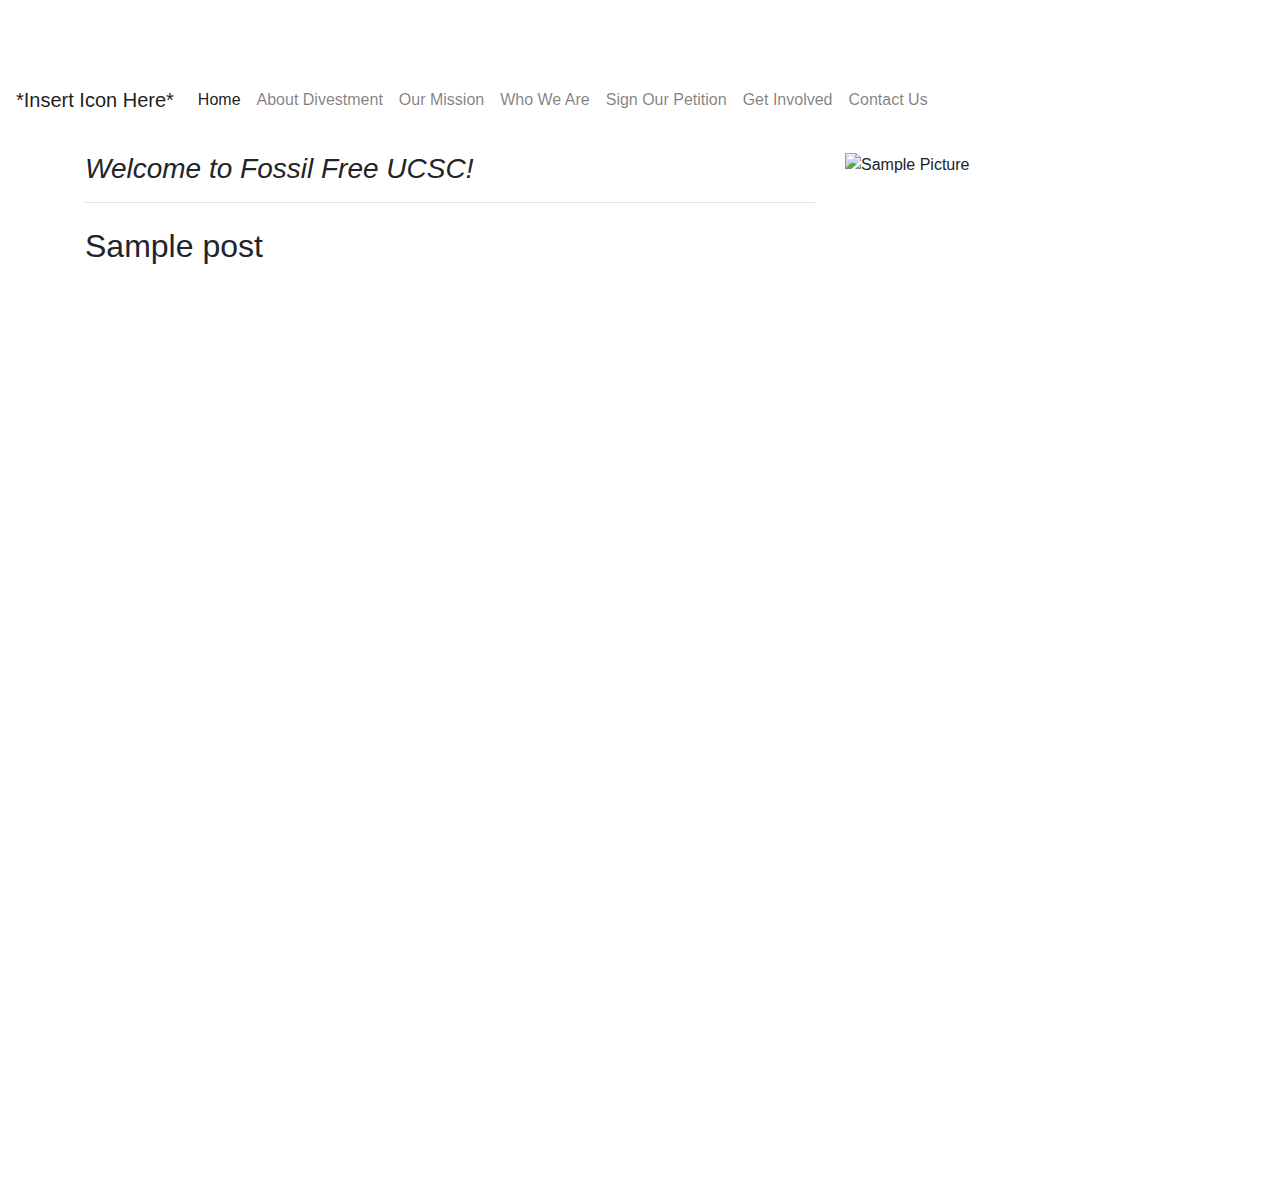
==== index.html @ 461a4094 "Added js files and updated links" ====
<!doctype html>
<html>
  <head>
    <meta charset="utf-8">
    <meta name="viewport" content="width=device-width, initial-scale=1, shrink-to-fit=no">
    <meta name="description" content="">
    <meta name="author" content="">
    <link rel="icon" href="">
    
    <title>Fossil Free UCSC</title>

    <!-- Bootstrap core CSS -->
    <link href="/bootstrap.min.css" rel="stylesheet">

    <!-- Custom styles for this template -->
    <link href="/main.css" rel="stylesheet"> 
  </head>
    
   <!-- <div class="above-nav">
        <div class="container">
            <p>This is above the navbar</p>
        </div>
    </div>

    <div class="nav-wrapper" style="height:51px;">
    -->
    <body>
    <nav class="navbar navbar-expand-md navbar-light bg-white mb-4">
      <a class="navbar-brand" href="#">*Insert Icon Here*</a>
      <button class="navbar-toggler" type="button" data-toggle="collapse" data-target="#navbarCollapse" aria-controls="navbarCollapse" aria-expanded="false" aria-label="Toggle navigation">
        <span class="navbar-toggler-icon"></span>
      </button>
      <div class="collapse navbar-collapse" id="navbarCollapse">
        <ul class="navbar-nav mr-auto">
          <li class="nav-item active">
            <a class="nav-link" href="#">Home <span class="sr-only">(current)</span></a>
          </li>
          <li class="nav-item">
            <a class="nav-link" href="#">About Divestment</a>
          </li>
          <li class="nav-item">
            <a class="nav-link" href="#">Our Mission</a>
          </li>
            <li class="nav-item">
            <a class="nav-link" href="#">Who We Are</a>
          </li>
            <li class="nav-item">
            <a class="nav-link" href="#">Sign Our Petition</a>
          </li>
            <li class="nav-item">
            <a class="nav-link" href="#">Get Involved</a>
          </li>
            <li class="nav-item">
            <a class="nav-link" href="#">Contact Us</a>
          </li>
        </ul>
        </div>
    </nav>
    
    <main role="main" class="container">
      <div class="row">
        <div class="col-md-8">
          <h3 class="pb-3 mb-4 font-italic border-bottom">
            Welcome to Fossil Free UCSC!
          </h3>
        
            <div class="heading">
                <h2 class="main-title">Sample post</h2>
            </div>
        </div>
            
        <aside class="col-md-4 sidebar">
            <img src="/samplepic.jpg" alt="Sample Picture" style="width:300px;height:200px">
        </aside>
        </div>
    </main>
    <!-- Bootstrap core JavaScript
    ================================================== -->
    <!-- Placed at the end of the document so the pages load faster -->
    <script src="https://code.jquery.com/jquery-3.2.1.slim.min.js" integrity="sha384-KJ3o2DKtIkvYIK3UENzmM7KCkRr/rE9/Qpg6aAZGJwFDMVNA/GpGFF93hXpG5KkN" crossorigin="anonymous"></script>
    <script>window.jQuery || document.write('<script src="/jquery-slim.min.js"><\/script>')</script>
    <script src="/popper.min.js"></script>
    <script src="/bootstrap.min.js"></script>
    </body>
</html>
---- main.css ----
/* Show it is fixed to the top */
body {
  min-height: 75rem;
  padding-top: 4.5rem;
}

.above-nav{
  height: 100px;
  background-color: rgb(88, 62, 126);
  p {
      color:#fff;
      line-height: 100px;
      font-size:20px;
      padding: 0;
  }
}
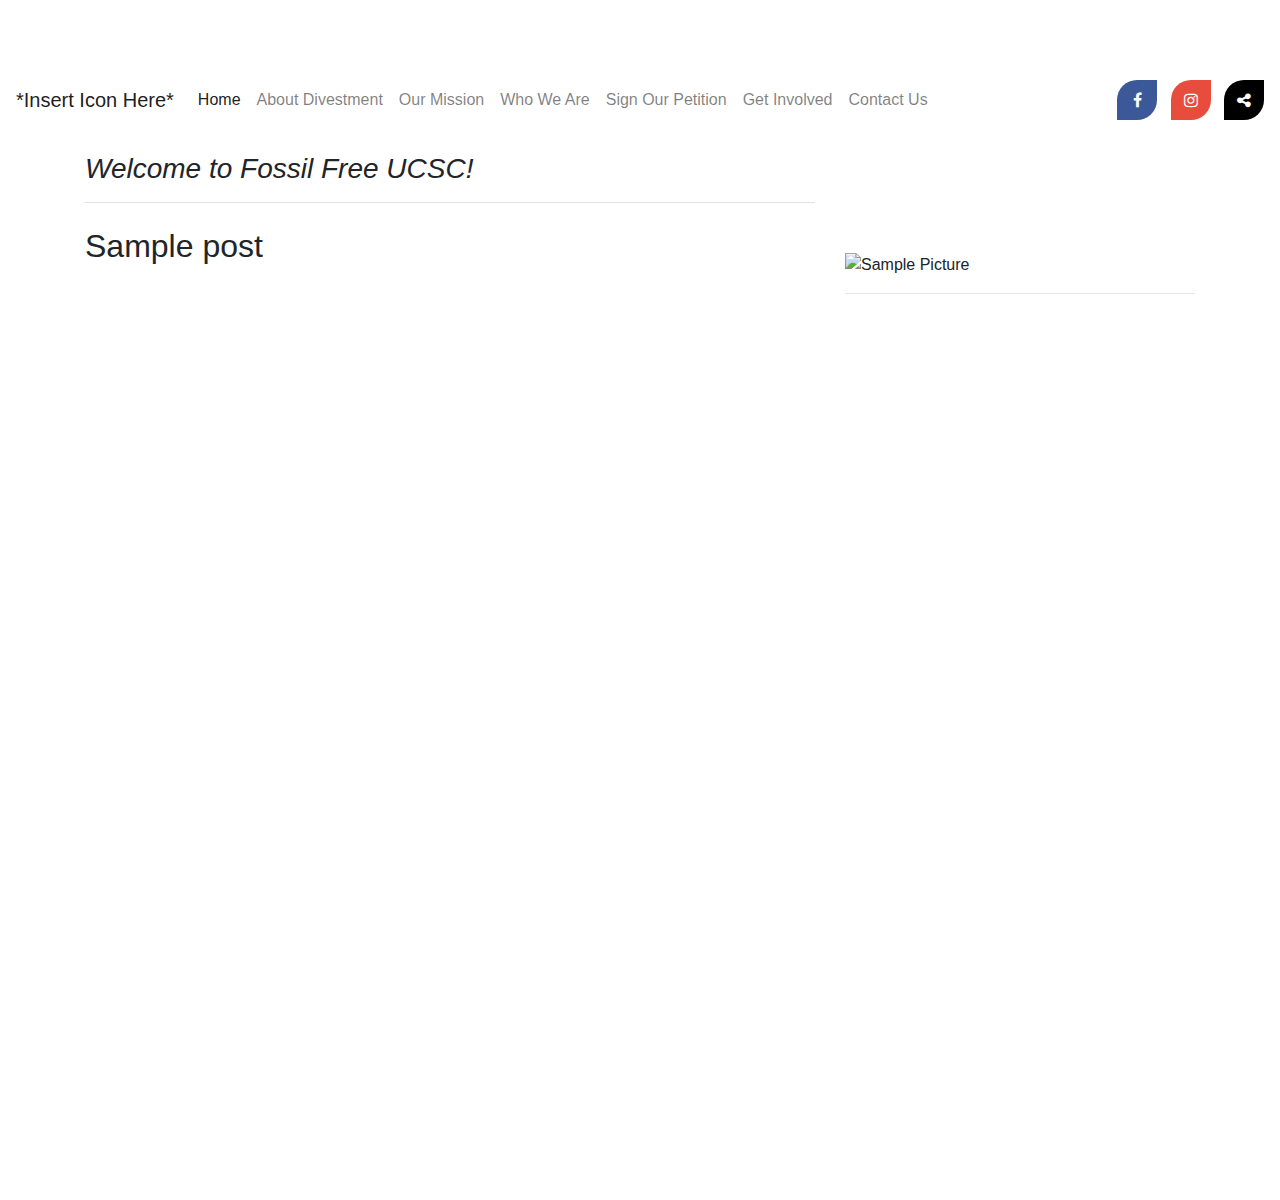
==== commit c526624c: "Added icons to navbar" ====
--- a/index.html
+++ b/index.html
@@ -1,11 +1,54 @@
 <!doctype html>
+
 <html>
   <head>
+    <!-- Social Media/Share Icons -->
+    <style>
+        .fa {
+            padding: 12px;
+            font-size: 30px;
+            width: 40px;
+            text-align: center;
+            text-decoration: none;
+            transition: transform 3s;
+            border-top-left-radius: 50%;
+            border-bottom-right-radius: 50%;
+        }
+       
+        .fa:hover {
+            opacity: 0.4;
+            transform: rotate(1080deg);
+        }
+        .fa-facebook-f {
+            background: #3B5998;
+            color: white;
+        }
+       
+        .fa-instagram {
+            background: #E74C3C;
+            color: white;
+        }   
+       
+       .fa-share-alt {
+           background: black;
+           color: white;
+       }
+    </style>
+      
+    <!--Delete this -->
+    <link rel="stylesheet" type="text/css" href="./bootstrap.min.css">
+    <link rel="stylesheet" type="text/css" href="./main.css">
+    <link rel="stylesheet" type="text/css" href="./bootstrap.min.js">
+    <link rel="stylesheet" type="text/css" href="./jquery-slim.min.js">
+    <link rel="stylesheet" type="text/css" href="./popper.min.js">
+    <!--            -->
+      
     <meta charset="utf-8">
     <meta name="viewport" content="width=device-width, initial-scale=1, shrink-to-fit=no">
     <meta name="description" content="">
     <meta name="author" content="">
     <link rel="icon" href="">
+    <link rel="stylesheet" href="https://cdnjs.cloudflare.com/ajax/libs/font-awesome/4.7.0/css/font-awesome.min.css">
     
     <title>Fossil Free UCSC</title>
 
@@ -15,7 +58,7 @@
     <!-- Custom styles for this template -->
     <link href="/main.css" rel="stylesheet"> 
   </head>
-    
+
    <!-- <div class="above-nav">
         <div class="container">
             <p>This is above the navbar</p>
@@ -26,34 +69,42 @@
     -->
     <body>
     <nav class="navbar navbar-expand-md navbar-light bg-white mb-4">
-      <a class="navbar-brand" href="#">*Insert Icon Here*</a>
-      <button class="navbar-toggler" type="button" data-toggle="collapse" data-target="#navbarCollapse" aria-controls="navbarCollapse" aria-expanded="false" aria-label="Toggle navigation">
-        <span class="navbar-toggler-icon"></span>
-      </button>
-      <div class="collapse navbar-collapse" id="navbarCollapse">
-        <ul class="navbar-nav mr-auto">
-          <li class="nav-item active">
-            <a class="nav-link" href="#">Home <span class="sr-only">(current)</span></a>
-          </li>
-          <li class="nav-item">
-            <a class="nav-link" href="#">About Divestment</a>
-          </li>
-          <li class="nav-item">
-            <a class="nav-link" href="#">Our Mission</a>
-          </li>
-            <li class="nav-item">
-            <a class="nav-link" href="#">Who We Are</a>
-          </li>
-            <li class="nav-item">
-            <a class="nav-link" href="#">Sign Our Petition</a>
-          </li>
-            <li class="nav-item">
-            <a class="nav-link" href="#">Get Involved</a>
-          </li>
-            <li class="nav-item">
-            <a class="nav-link" href="#">Contact Us</a>
-          </li>
-        </ul>
+        <a class="navbar-brand" href="#">*Insert Icon Here*</a>
+        <button class="navbar-toggler" type="button" data-toggle="collapse" data-target="#navbarCollapse" aria-controls="navbarCollapse" aria-expanded="false" aria-label="Toggle navigation">
+            <span class="navbar-toggler-icon"></span>
+        </button>
+        <div class="collapse navbar-collapse" id="navbarCollapse">
+            <ul class="navbar-nav mr-auto">
+              <li class="nav-item active">
+                <a class="nav-link" href="fossilfreeucsc.org">Home <span class="sr-only">(current)</span></a>
+              </li>
+              <li class="nav-item">
+                <a class="nav-link" href="./about-divestment/">About Divestment</a>
+              </li>
+              <li class="nav-item">
+                <a class="nav-link" href="./our-mission/">Our Mission</a>
+              </li>
+                <li class="nav-item">
+                <a class="nav-link" href="./who-we-are/">Who We Are</a>
+              </li>
+                <li class="nav-item">
+                <a class="nav-link" href="#">Sign Our Petition</a>
+              </li>
+                <li class="nav-item">
+                <a class="nav-link" href="./get-involved/">Get Involved</a>
+              </li>
+                <li class="nav-item">
+                <a class="nav-link" href="./contact-us/">Contact Us</a>
+              </li>
+            </ul>
+            
+            <!-- Font Awesome Icons -->
+            <a href="https://www.facebook.com/ffucsc/" target="_blank" class="fa fa-facebook-f"></a>
+            &nbsp; &nbsp;
+            <a href="https://www.instagram.com/fossilfreeucsc/" target="_blank" class="fa fa-instagram"></a>
+            &nbsp; &nbsp;
+            <a href="mailto:?subject=Fossil Free UCSC&amp;body=Look at the website for Fossil Free UCSC: http://www.fossilfreeucsc.org." class="fa fa-share-alt"></a>
+            
         </div>
     </nav>
     
@@ -70,7 +121,8 @@
         </div>
             
         <aside class="col-md-4 sidebar">
-            <img src="/samplepic.jpg" alt="Sample Picture" style="width:300px;height:200px">
+            <img src="C:\Users\Alex\Fossil-Free-UC-Santa-Cruz.github.io\samplepic.jpg" alt="Sample Picture" style="width:300px;height:200px">
+            <hr>
         </aside>
         </div>
     </main>
--- a/main.css
+++ b/main.css
@@ -5,12 +5,21 @@
 }
 
 .above-nav{
-  height: 100px;
+  height: 50px;
   background-color: rgb(88, 62, 126);
-  p {
+   {
       color:#fff;
       line-height: 100px;
       font-size:20px;
       padding: 0;
   }
+}
+
+.header {
+  margin-bottom: 4rem;
+}
+
+.sidebar {
+    margin-top:100px;
+    margin-bottom: 30px;
 }--- a/main.css
+++ b/main.css
@@ -5,12 +5,21 @@
 }
 
 .above-nav{
-  height: 100px;
+  height: 50px;
   background-color: rgb(88, 62, 126);
-  p {
+   {
       color:#fff;
       line-height: 100px;
       font-size:20px;
       padding: 0;
   }
+}
+
+.header {
+  margin-bottom: 4rem;
+}
+
+.sidebar {
+    margin-top:100px;
+    margin-bottom: 30px;
 }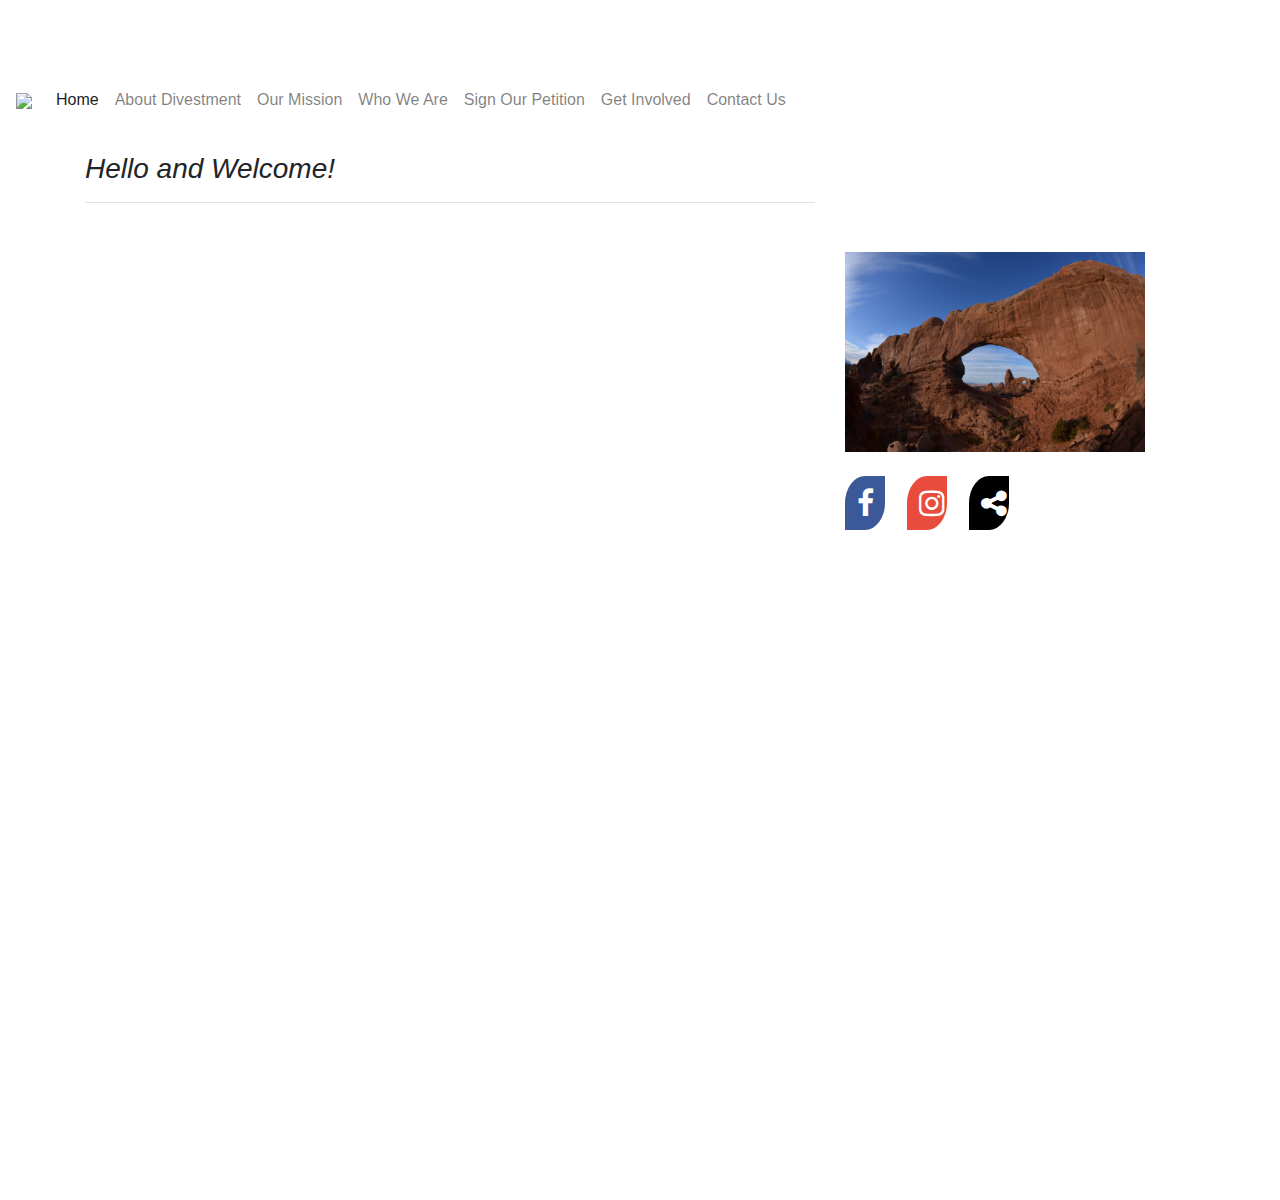
==== commit 67452913: "move extra header space" ====
--- a/index.html
+++ b/index.html
@@ -1,48 +1,7 @@
 <!doctype html>
 
 <html>
-  <head>
-    <!-- Social Media/Share Icons -->
-    <style>
-        .fa {
-            padding: 12px;
-            font-size: 30px;
-            width: 40px;
-            text-align: center;
-            text-decoration: none;
-            transition: transform 3s;
-            border-top-left-radius: 50%;
-            border-bottom-right-radius: 50%;
-        }
-       
-        .fa:hover {
-            opacity: 0.4;
-            transform: rotate(1080deg);
-        }
-        .fa-facebook-f {
-            background: #3B5998;
-            color: white;
-        }
-       
-        .fa-instagram {
-            background: #E74C3C;
-            color: white;
-        }   
-       
-       .fa-share-alt {
-           background: black;
-           color: white;
-       }
-    </style>
-      
-    <!--Delete this -->
-    <link rel="stylesheet" type="text/css" href="./bootstrap.min.css">
-    <link rel="stylesheet" type="text/css" href="./main.css">
-    <link rel="stylesheet" type="text/css" href="./bootstrap.min.js">
-    <link rel="stylesheet" type="text/css" href="./jquery-slim.min.js">
-    <link rel="stylesheet" type="text/css" href="./popper.min.js">
-    <!--            -->
-      
+  <head>      
     <meta charset="utf-8">
     <meta name="viewport" content="width=device-width, initial-scale=1, shrink-to-fit=no">
     <meta name="description" content="">
@@ -63,13 +22,13 @@
         <div class="container">
             <p>This is above the navbar</p>
         </div>
-    </div>
+    </div> -->
 
-    <div class="nav-wrapper" style="height:51px;">
-    -->
+    <div class="nav-wrapper" style="height:25px;">
     <body>
     <nav class="navbar navbar-expand-md navbar-light bg-white mb-4">
-        <a class="navbar-brand" href="#">*Insert Icon Here*</a>
+        <a href="#" class="navbar-left"><img src="./FossilFreeUCSCLogo_Transparent.png"></a>
+        <a class="navbar-brand" href="#"></a>
         <button class="navbar-toggler" type="button" data-toggle="collapse" data-target="#navbarCollapse" aria-controls="navbarCollapse" aria-expanded="false" aria-label="Toggle navigation">
             <span class="navbar-toggler-icon"></span>
         </button>
@@ -97,14 +56,6 @@
                 <a class="nav-link" href="./contact-us/">Contact Us</a>
               </li>
             </ul>
-            
-            <!-- Font Awesome Icons -->
-            <a href="https://www.facebook.com/ffucsc/" target="_blank" class="fa fa-facebook-f"></a>
-            &nbsp; &nbsp;
-            <a href="https://www.instagram.com/fossilfreeucsc/" target="_blank" class="fa fa-instagram"></a>
-            &nbsp; &nbsp;
-            <a href="mailto:?subject=Fossil Free UCSC&amp;body=Look at the website for Fossil Free UCSC: http://www.fossilfreeucsc.org." class="fa fa-share-alt"></a>
-            
         </div>
     </nav>
     
@@ -112,20 +63,61 @@
       <div class="row">
         <div class="col-md-8">
           <h3 class="pb-3 mb-4 font-italic border-bottom">
-            Welcome to Fossil Free UCSC!
+            Hello and Welcome!
           </h3>
         
             <div class="heading">
-                <h2 class="main-title">Sample post</h2>
+              <h2 class="main-title"></h2>
             </div>
         </div>
             
         <aside class="col-md-4 sidebar">
-            <img src="C:\Users\Alex\Fossil-Free-UC-Santa-Cruz.github.io\samplepic.jpg" alt="Sample Picture" style="width:300px;height:200px">
-            <hr>
+            <img src="/samplepic.jpg" alt="Sample Picture" style="width:300px;height:200px"><br><br>
+            <!-- Font Awesome Icons -->
+            <a href="https://www.facebook.com/ffucsc/" target="_blank" class="fa fa-facebook-f"></a>
+            &nbsp; &nbsp;
+            <a href="https://www.instagram.com/fossilfreeucsc/" target="_blank" class="fa fa-instagram"></a>
+            &nbsp; &nbsp;
+            <a href="mailto:?subject=Fossil Free UCSC&amp;body=Check out the website for Fossil Free UCSC! www.fossilfreeucsc.org."
+              class="fa fa-share-alt"></a><br>
         </aside>
-        </div>
+
+      </div>
     </main>
+
+    <!-- Social Media/Share Icons -->
+    <style>
+        .fa {
+            padding: 12px;
+            font-size: 30px;
+            width: 40px;
+            text-align: center;
+            text-decoration: none;
+            transition: transform 3s;
+            border-top-left-radius: 50%;
+            border-bottom-right-radius: 50%;
+        }
+
+        .fa:hover {
+            opacity: 0.4;
+            transform: rotate(1080deg);
+        }
+        .fa-facebook-f {
+            background: #3B5998;
+            color: white;
+        }
+
+        .fa-instagram {
+            background: #E74C3C;
+            color: white;
+        }
+
+       .fa-share-alt {
+           background: black;
+           color: white;
+       }
+    </style>
+
     <!-- Bootstrap core JavaScript
     ================================================== -->
     <!-- Placed at the end of the document so the pages load faster -->
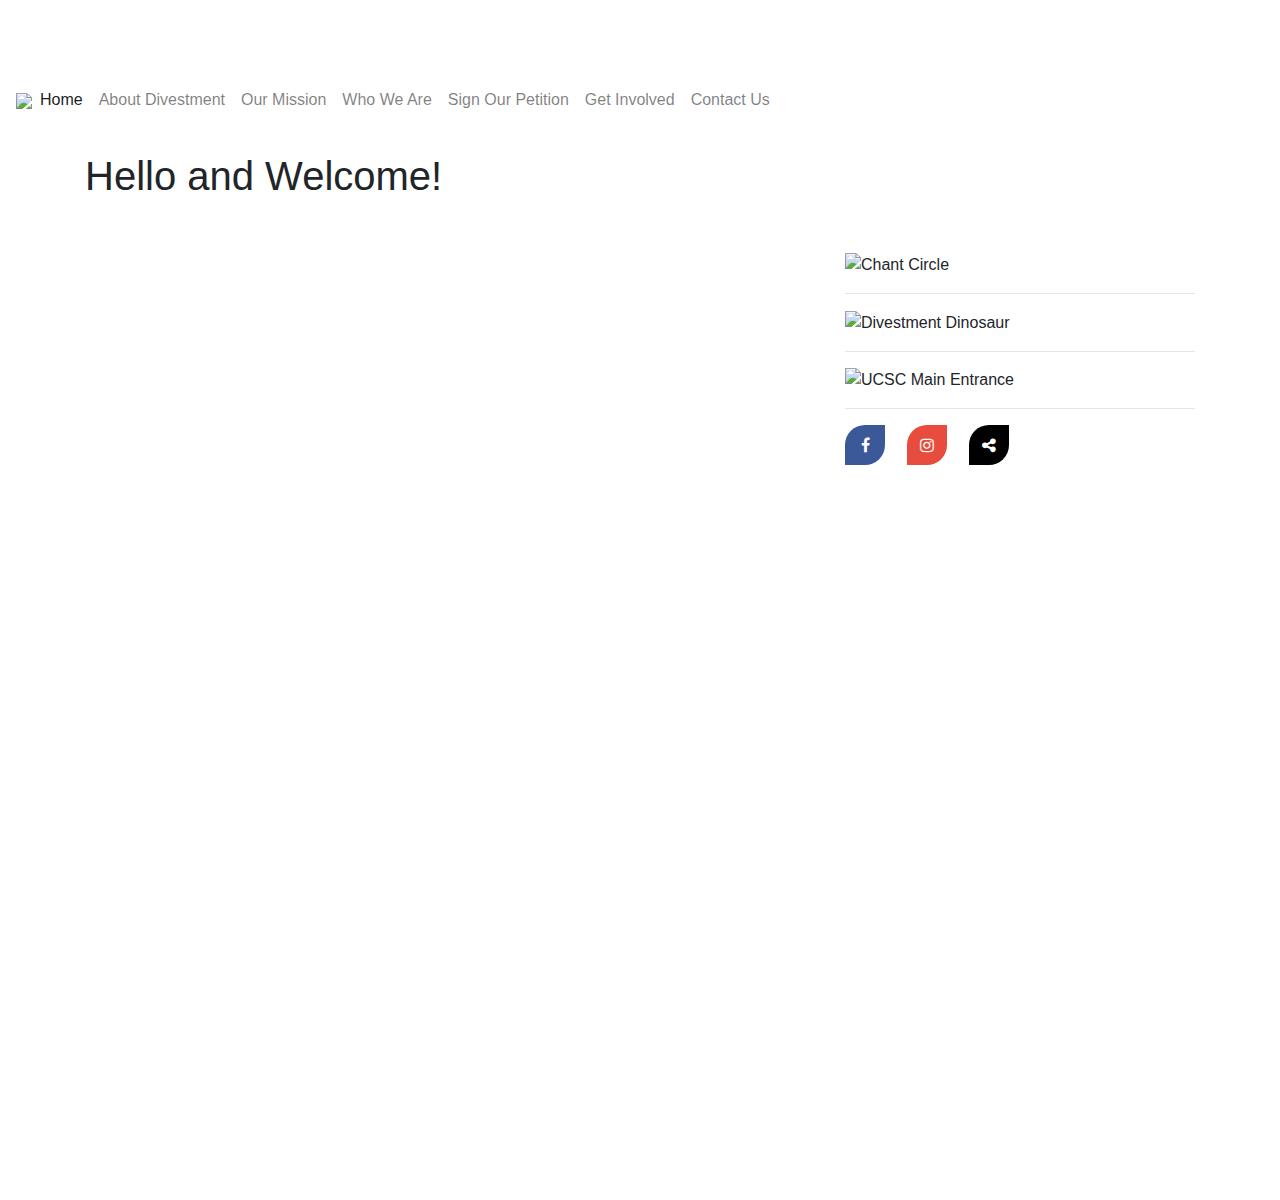
==== commit 4a85e400: "chose home page photos" ====
--- a/index.html
+++ b/index.html
@@ -1,90 +1,7 @@
 <!doctype html>
 
 <html>
-  <head>      
-    <meta charset="utf-8">
-    <meta name="viewport" content="width=device-width, initial-scale=1, shrink-to-fit=no">
-    <meta name="description" content="">
-    <meta name="author" content="">
-    <link rel="icon" href="">
-    <link rel="stylesheet" href="https://cdnjs.cloudflare.com/ajax/libs/font-awesome/4.7.0/css/font-awesome.min.css">
-    
-    <title>Fossil Free UCSC</title>
-
-    <!-- Bootstrap core CSS -->
-    <link href="/bootstrap.min.css" rel="stylesheet">
-
-    <!-- Custom styles for this template -->
-    <link href="/main.css" rel="stylesheet"> 
-  </head>
-
-   <!-- <div class="above-nav">
-        <div class="container">
-            <p>This is above the navbar</p>
-        </div>
-    </div> -->
-
-    <div class="nav-wrapper" style="height:25px;">
-    <body>
-    <nav class="navbar navbar-expand-md navbar-light bg-white mb-4">
-        <a href="#" class="navbar-left"><img src="./FossilFreeUCSCLogo_Transparent.png"></a>
-        <a class="navbar-brand" href="#"></a>
-        <button class="navbar-toggler" type="button" data-toggle="collapse" data-target="#navbarCollapse" aria-controls="navbarCollapse" aria-expanded="false" aria-label="Toggle navigation">
-            <span class="navbar-toggler-icon"></span>
-        </button>
-        <div class="collapse navbar-collapse" id="navbarCollapse">
-            <ul class="navbar-nav mr-auto">
-              <li class="nav-item active">
-                <a class="nav-link" href="fossilfreeucsc.org">Home <span class="sr-only">(current)</span></a>
-              </li>
-              <li class="nav-item">
-                <a class="nav-link" href="./about-divestment/">About Divestment</a>
-              </li>
-              <li class="nav-item">
-                <a class="nav-link" href="./our-mission/">Our Mission</a>
-              </li>
-                <li class="nav-item">
-                <a class="nav-link" href="./who-we-are/">Who We Are</a>
-              </li>
-                <li class="nav-item">
-                <a class="nav-link" href="#">Sign Our Petition</a>
-              </li>
-                <li class="nav-item">
-                <a class="nav-link" href="./get-involved/">Get Involved</a>
-              </li>
-                <li class="nav-item">
-                <a class="nav-link" href="./contact-us/">Contact Us</a>
-              </li>
-            </ul>
-        </div>
-    </nav>
-    
-    <main role="main" class="container">
-      <div class="row">
-        <div class="col-md-8">
-          <h3 class="pb-3 mb-4 font-italic border-bottom">
-            Hello and Welcome!
-          </h3>
-        
-            <div class="heading">
-              <h2 class="main-title"></h2>
-            </div>
-        </div>
-            
-        <aside class="col-md-4 sidebar">
-            <img src="/samplepic.jpg" alt="Sample Picture" style="width:300px;height:200px"><br><br>
-            <!-- Font Awesome Icons -->
-            <a href="https://www.facebook.com/ffucsc/" target="_blank" class="fa fa-facebook-f"></a>
-            &nbsp; &nbsp;
-            <a href="https://www.instagram.com/fossilfreeucsc/" target="_blank" class="fa fa-instagram"></a>
-            &nbsp; &nbsp;
-            <a href="mailto:?subject=Fossil Free UCSC&amp;body=Check out the website for Fossil Free UCSC! www.fossilfreeucsc.org."
-              class="fa fa-share-alt"></a><br>
-        </aside>
-
-      </div>
-    </main>
-
+  <head>
     <!-- Social Media/Share Icons -->
     <style>
         .fa {
@@ -116,14 +33,99 @@
            background: black;
            color: white;
        }
+       .sideImg {
+           width:300px;
+           height:200px;
+       }
     </style>
+      
+    <meta charset="utf-8">
+    <meta name="viewport" content="width=device-width, initial-scale=1, shrink-to-fit=yes">
+    <meta name="description" content="">
+    <meta name="author" content="">
+    <link rel="icon" href="">
+    <link rel="stylesheet" href="https://cdnjs.cloudflare.com/ajax/libs/font-awesome/4.7.0/css/font-awesome.min.css">
+    
+    <title>Fossil Free UCSC</title>
 
+    <!-- Bootstrap core CSS -->
+    <link href="./bootstrap.min.css" rel="stylesheet">
+
+    <!-- Custom styles for this template -->
+    <link href="./main.css" rel="stylesheet"> 
+  </head>
+
+    <body>
+    <nav class="navbar navbar-expand-md navbar-light bg-white mb-4">
+        <a href="#" class="navbar-left"><img src="./logoTransparent.png"></a>
+        <a class="navbar-right" href="#"></a>
+        <button class="navbar-toggler" type="button" data-toggle="collapse" data-target="#navbarCollapse" aria-controls="navbarCollapse" aria-expanded="false" aria-label="Toggle navigation">
+            <span class="navbar-toggler-icon"></span>
+        </button>
+        <div class="collapse navbar-collapse" id="navbarCollapse">
+            <ul class="navbar-nav mr-auto">
+              <li class="nav-item active">
+                <a class="nav-link" href="./">Home <span class="sr-only">(current)</span></a>
+              </li>
+              <li class="nav-item">
+                <a class="nav-link" href="./about-divestment/">About Divestment</a>
+              </li>
+              <li class="nav-item">
+                <a class="nav-link" href="./our-mission/">Our Mission</a>
+              </li>
+                <li class="nav-item">
+                <a class="nav-link" href="./who-we-are/">Who We Are</a>
+              </li>
+                <li class="nav-item">
+                <a class="nav-link" href="http://www.fossilfreeuc.org/petition">Sign Our Petition</a>
+              </li>
+                <li class="nav-item">
+                <a class="nav-link" href="./get-involved/">Get Involved</a>
+              </li>
+                <li class="nav-item">
+                <a class="nav-link" href="./contact-us/">Contact Us</a>
+              </li>
+            </ul>
+        </div>
+    </nav>
+    
+    <main role="main" class="container">
+      <div class="row">
+        <div class="col-md-8">
+          <h1>
+            Hello and Welcome!
+          </h1>
+        
+            <div class="heading">
+              <h2 class="main-title"></h2>
+            </div>
+        </div>
+            
+        <aside class="col-md-4 sidebar">
+            <img src="./chantCircle.png" alt="Chant Circle" class="sideImg">
+            <hr>
+            <img src="./divestDinosaur.png" alt="Divestment Dinosaur" class="sideImg">
+            <hr>
+            <img src="./ffucscMainEntrance.png" alt="UCSC Main Entrance" class="sideImg">
+            <hr>
+            <!-- Font Awesome Icons -->
+            <a href="https://www.facebook.com/ffucsc/" target="_blank" class="fa fa-facebook-f"></a>
+            &nbsp; &nbsp;
+            <a href="https://www.instagram.com/fossilfreeucsc/" target="_blank" class="fa fa-instagram"></a>
+            &nbsp; &nbsp;
+            <a href="mailto:?subject=Fossil Free UCSC&amp;body=Check out the website for Fossil Free UCSC! www.fossilfreeucsc.org."
+              class="fa fa-share-alt"></a><br>
+        </aside>
+
+      </div>
+    </main>
+        
     <!-- Bootstrap core JavaScript
     ================================================== -->
     <!-- Placed at the end of the document so the pages load faster -->
     <script src="https://code.jquery.com/jquery-3.2.1.slim.min.js" integrity="sha384-KJ3o2DKtIkvYIK3UENzmM7KCkRr/rE9/Qpg6aAZGJwFDMVNA/GpGFF93hXpG5KkN" crossorigin="anonymous"></script>
-    <script>window.jQuery || document.write('<script src="/jquery-slim.min.js"><\/script>')</script>
-    <script src="/popper.min.js"></script>
-    <script src="/bootstrap.min.js"></script>
+    <script>window.jQuery || document.write('<script src="./jquery-slim.min.js"><\/script>')</script>
+    <script src="./popper.min.js"></script>
+    <script src="./bootstrap.min.js"></script>
     </body>
 </html>
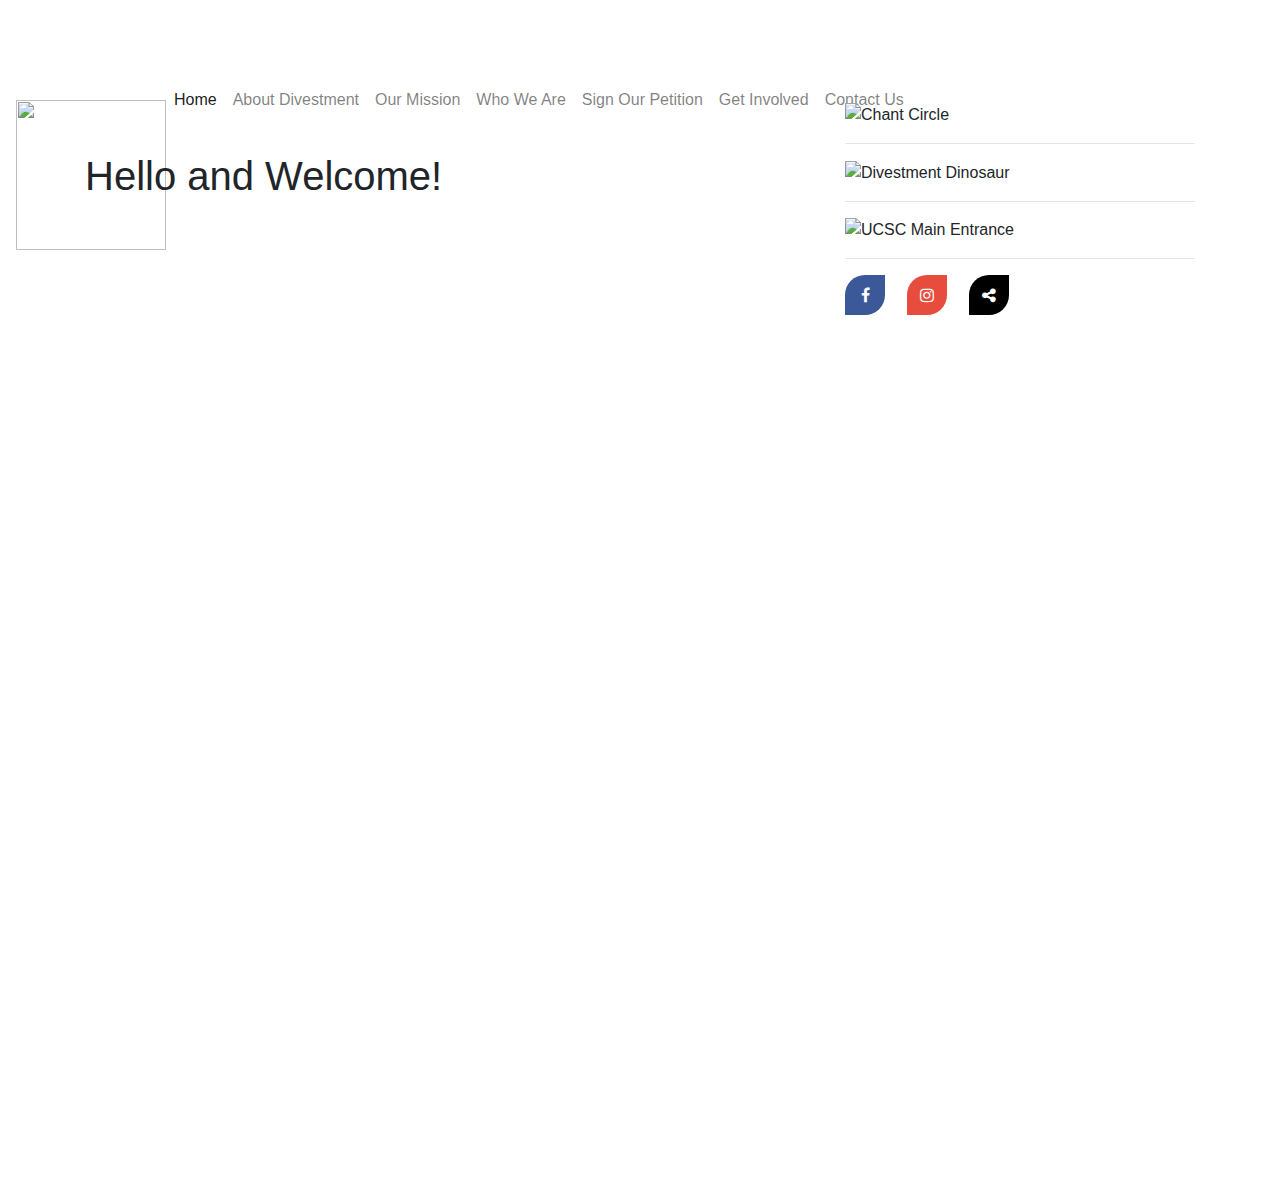
==== commit cb281b31: "move logo" ====
--- a/index.html
+++ b/index.html
@@ -43,7 +43,7 @@
     <meta name="viewport" content="width=device-width, initial-scale=1, shrink-to-fit=yes">
     <meta name="description" content="">
     <meta name="author" content="">
-    <link rel="icon" href="">
+    <link rel="icon" href="./logoTransparent.png">
     <link rel="stylesheet" href="https://cdnjs.cloudflare.com/ajax/libs/font-awesome/4.7.0/css/font-awesome.min.css">
     
     <title>Fossil Free UCSC</title>
@@ -57,8 +57,7 @@
 
     <body>
     <nav class="navbar navbar-expand-md navbar-light bg-white mb-4">
-        <a href="#" class="navbar-left"><img src="./logoTransparent.png"></a>
-        <a class="navbar-right" href="#"></a>
+        <a href="#" class="above-nav"><img src="./logoTransparent.png" width="150" height="150"></a>
         <button class="navbar-toggler" type="button" data-toggle="collapse" data-target="#navbarCollapse" aria-controls="navbarCollapse" aria-expanded="false" aria-label="Toggle navigation">
             <span class="navbar-toggler-icon"></span>
         </button>
--- a/main.css
+++ b/main.css
@@ -2,11 +2,12 @@
 body {
   min-height: 75rem;
   padding-top: 4.5rem;
+  margin: auto;
 }
 
 .above-nav{
-  height: 50px;
-  background-color: rgb(88, 62, 126);
+  height: 0px;
+  background-color: rgb(255, 255, 255);
    {
       color:#fff;
       line-height: 100px;
@@ -20,6 +21,6 @@
 }
 
 .sidebar {
-    margin-top:100px;
+    margin-top:-50px;
     margin-bottom: 30px;
 }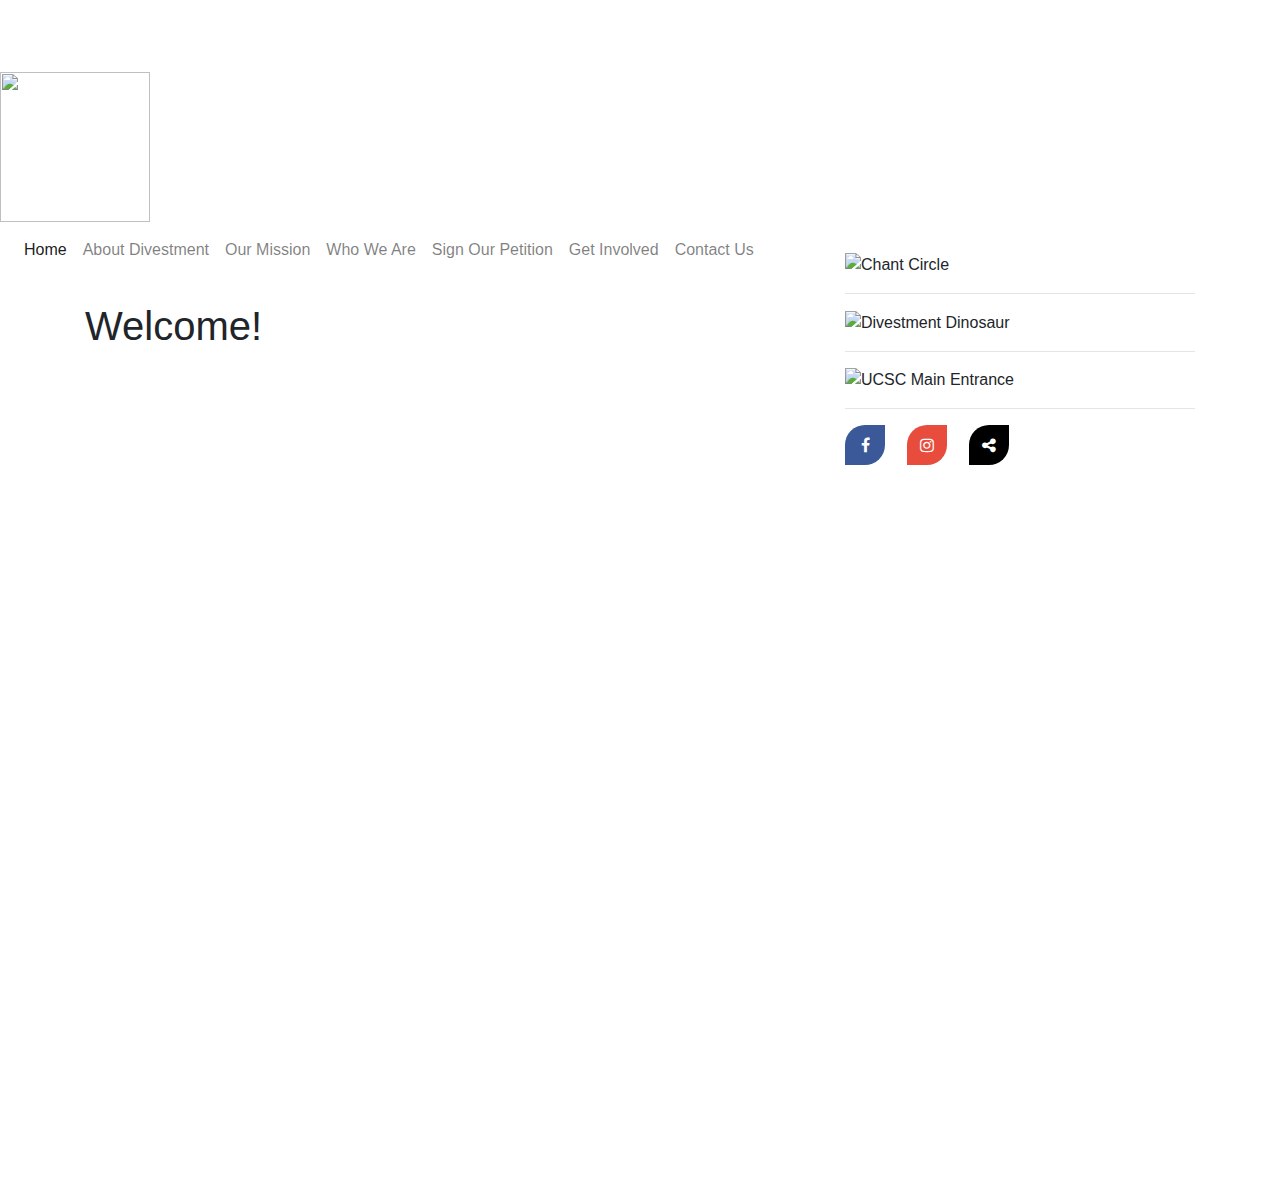
==== commit 8fe67b20: "changed title" ====
--- a/index.html
+++ b/index.html
@@ -40,7 +40,7 @@
     </style>
       
     <meta charset="utf-8">
-    <meta name="viewport" content="width=device-width, initial-scale=1, shrink-to-fit=yes">
+    <meta name="viewport" content="width=device-width, initial-scale=1, shrink-to-fit=no, user-scalable=no">
     <meta name="description" content="">
     <meta name="author" content="">
     <link rel="icon" href="./logoTransparent.png">
@@ -56,8 +56,9 @@
   </head>
 
     <body>
+    <a href="#" class="above-nav"><img src="./logoTransparent.png" width="150" height="150"></a>
     <nav class="navbar navbar-expand-md navbar-light bg-white mb-4">
-        <a href="#" class="above-nav"><img src="./logoTransparent.png" width="150" height="150"></a>
+
         <button class="navbar-toggler" type="button" data-toggle="collapse" data-target="#navbarCollapse" aria-controls="navbarCollapse" aria-expanded="false" aria-label="Toggle navigation">
             <span class="navbar-toggler-icon"></span>
         </button>
@@ -92,7 +93,7 @@
       <div class="row">
         <div class="col-md-8">
           <h1>
-            Hello and Welcome!
+            Welcome!
           </h1>
         
             <div class="heading">
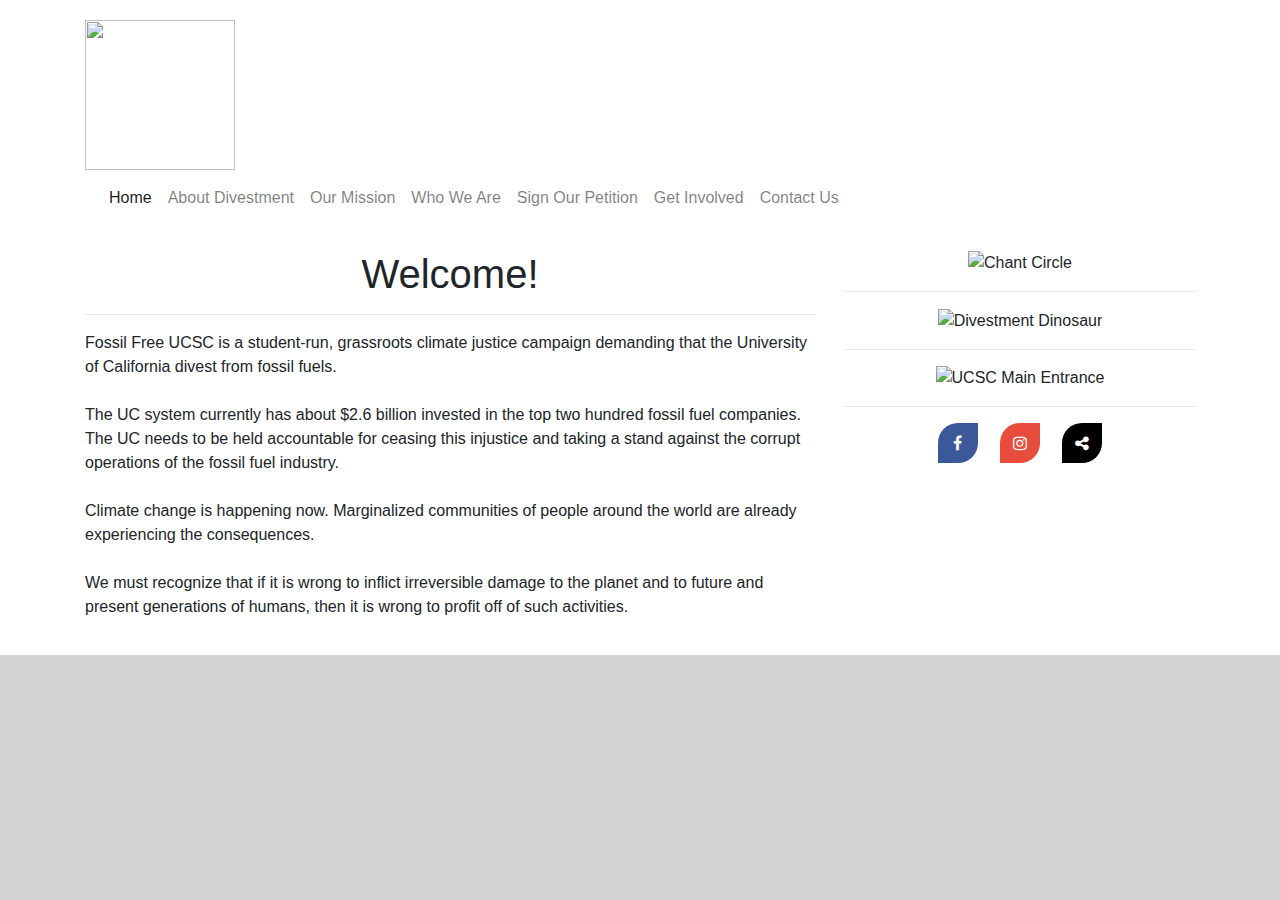
==== commit 8d0fe09a: "Merge pull request #16 from alexcovert/master" ====
--- a/index.html
+++ b/index.html
@@ -56,9 +56,9 @@
   </head>
 
     <body>
-    <a href="#" class="above-nav"><img src="./logoTransparent.png" width="150" height="150"></a>
-    <nav class="navbar navbar-expand-md navbar-light bg-white mb-4">
-
+    <main role="main" class="container">
+      <a href="./" class="above-nav"><img src="./logoTransparent.png" width="150" height="150"></a>
+      <nav class="navbar navbar-expand-md navbar-light bg-white mb-4" align="left">
         <button class="navbar-toggler" type="button" data-toggle="collapse" data-target="#navbarCollapse" aria-controls="navbarCollapse" aria-expanded="false" aria-label="Toggle navigation">
             <span class="navbar-toggler-icon"></span>
         </button>
@@ -77,7 +77,7 @@
                 <a class="nav-link" href="./who-we-are/">Who We Are</a>
               </li>
                 <li class="nav-item">
-                <a class="nav-link" href="http://www.fossilfreeuc.org/petition">Sign Our Petition</a>
+                <a class="nav-link" href="http://www.fossilfreeuc.org/petition" target="_blank">Sign Our Petition</a>
               </li>
                 <li class="nav-item">
                 <a class="nav-link" href="./get-involved/">Get Involved</a>
@@ -87,21 +87,22 @@
               </li>
             </ul>
         </div>
-    </nav>
-    
-    <main role="main" class="container">
+      </nav>
       <div class="row">
         <div class="col-md-8">
-          <h1>
+          <h1 style="text-align:center">
             Welcome!
           </h1>
+          <hr>
+          <p> Fossil Free UCSC is a student-run, grassroots climate justice campaign demanding that the University of California divest from fossil fuels.
+            <br><br>The UC system currently has about $2.6 billion invested in the top two hundred fossil fuel companies. The UC needs to be held accountable for ceasing this injustice and taking a stand against the corrupt operations of the fossil fuel industry.
+            <br><br>Climate change is happening now. Marginalized communities of people around the world are already experiencing the consequences.
+            <br><br>We must recognize that if it is wrong to inflict irreversible damage to the planet and to future and present generations of humans, then it is wrong to profit off of such activities.
+          </p>
         
-            <div class="heading">
-              <h2 class="main-title"></h2>
-            </div>
         </div>
             
-        <aside class="col-md-4 sidebar">
+        <aside class="col-md-4 sidebar" align="center">
             <img src="./chantCircle.png" alt="Chant Circle" class="sideImg">
             <hr>
             <img src="./divestDinosaur.png" alt="Divestment Dinosaur" class="sideImg">
--- a/main.css
+++ b/main.css
@@ -1,8 +1,15 @@
 /* Show it is fixed to the top */
+
+html {
+  background-color: rgb(211, 211, 211);
+}
+
 body {
-  min-height: 75rem;
-  padding-top: 4.5rem;
+  width: 100%;
+  padding-top: 20px;
+  padding-bottom: 20px;
   margin: auto;
+  background-color: rgb(255, 255, 255);
 }
 
 .above-nav{
@@ -17,10 +24,10 @@
 }
 
 .header {
-  margin-bottom: 4rem;
+  margin-bottom: -50px;
 }
 
 .sidebar {
-    margin-top:-50px;
-    margin-bottom: 30px;
-}+    margin-top:0px;
+    margin-bottom: 0px;
+}
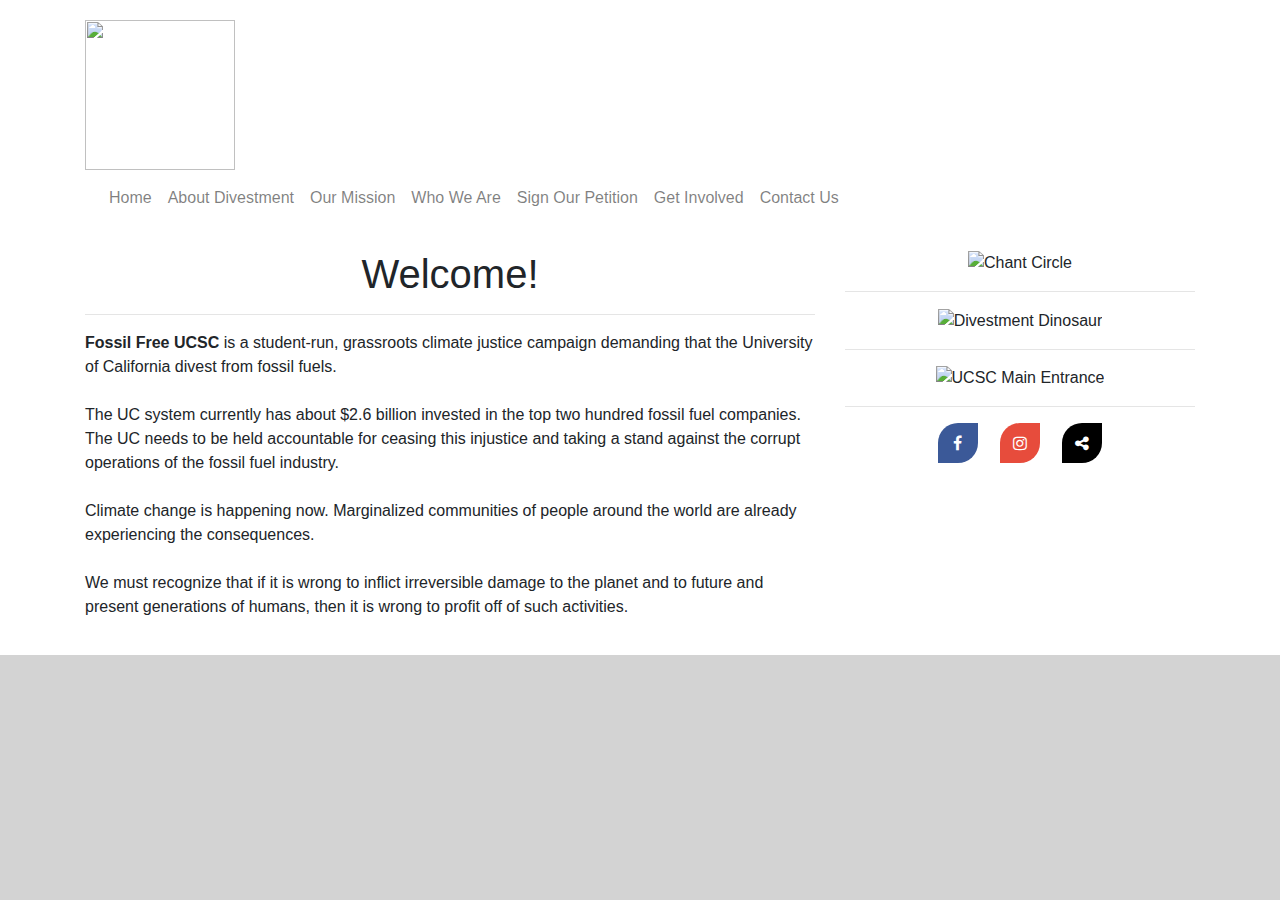
==== commit f5049f90: "Merge pull request #9 from Fossil-Free-UC-Santa-Cruz/master" ====
--- a/index.html
+++ b/index.html
@@ -64,8 +64,8 @@
         </button>
         <div class="collapse navbar-collapse" id="navbarCollapse">
             <ul class="navbar-nav mr-auto">
-              <li class="nav-item active">
-                <a class="nav-link" href="./">Home <span class="sr-only">(current)</span></a>
+              <li class="nav-item">
+                <a class="nav-link" href="./">Home</a>
               </li>
               <li class="nav-item">
                 <a class="nav-link" href="./about-divestment/">About Divestment</a>
@@ -77,7 +77,7 @@
                 <a class="nav-link" href="./who-we-are/">Who We Are</a>
               </li>
                 <li class="nav-item">
-                <a class="nav-link" href="http://www.fossilfreeuc.org/petition" target="_blank">Sign Our Petition</a>
+                <a class="nav-link" href="http:/www.fossilfreeuc.org/petition" target="_blank">Sign Our Petition</a>
               </li>
                 <li class="nav-item">
                 <a class="nav-link" href="./get-involved/">Get Involved</a>
@@ -94,7 +94,7 @@
             Welcome!
           </h1>
           <hr>
-          <p> Fossil Free UCSC is a student-run, grassroots climate justice campaign demanding that the University of California divest from fossil fuels.
+          <p> <strong>Fossil Free UCSC</strong> is a student-run, grassroots climate justice campaign demanding that the University of California divest from fossil fuels.
             <br><br>The UC system currently has about $2.6 billion invested in the top two hundred fossil fuel companies. The UC needs to be held accountable for ceasing this injustice and taking a stand against the corrupt operations of the fossil fuel industry.
             <br><br>Climate change is happening now. Marginalized communities of people around the world are already experiencing the consequences.
             <br><br>We must recognize that if it is wrong to inflict irreversible damage to the planet and to future and present generations of humans, then it is wrong to profit off of such activities.
